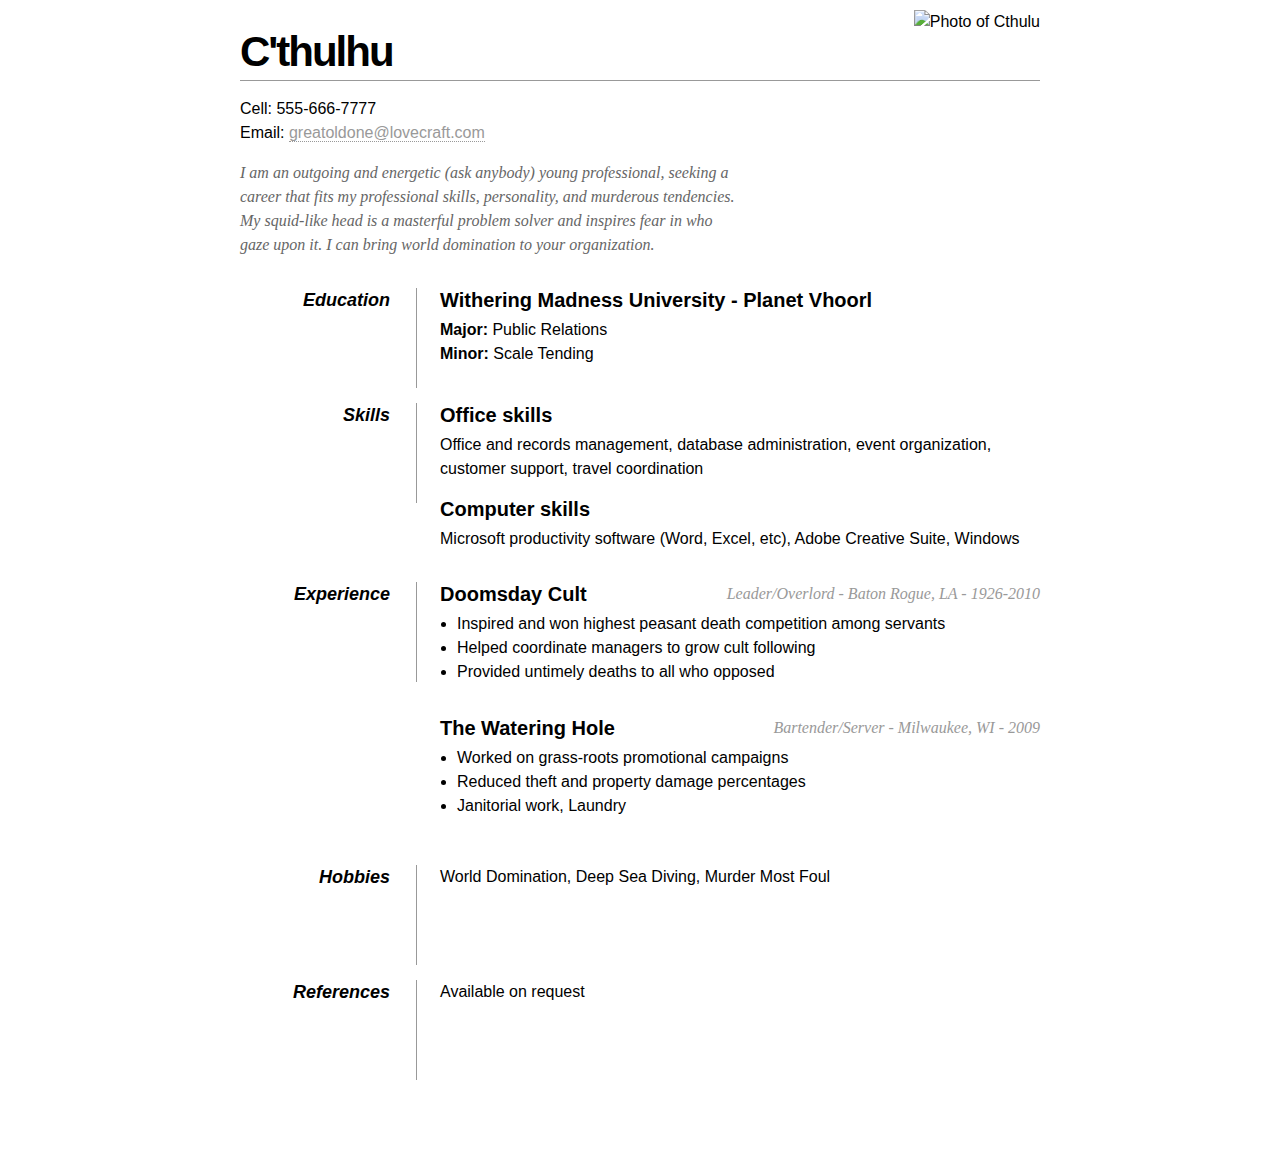
==== src/main/resources/templates/profile-templates/2/index.html @ 64397ce0 "User profile entity and show theme and summary" ====
<!DOCTYPE html>

<html xmlns:th="http://www.thymeleaf.org" xml:lang="en" lang="en">

<head>
     <meta http-equiv="Content-Type" content="text/html; charset=utf-8"/>

     <title>One Page Resume</title>

     <style type="text/css">
        * { margin: 0; padding: 0; }
        body { font: 16px Helvetica, Sans-Serif; line-height: 24px; background: url(images/noise.jpg); }
        .clear { clear: both; }
        #page-wrap { width: 800px; margin: 40px auto 60px; }
        #pic { float: right; margin: -30px 0 0 0; }
        h1 { margin: 0 0 16px 0; padding: 0 0 16px 0; font-size: 42px; font-weight: bold; letter-spacing: -2px; border-bottom: 1px solid #999; }
        h2 { font-size: 20px; margin: 0 0 6px 0; position: relative; }
        h2 span { position: absolute; bottom: 0; right: 0; font-style: italic; font-family: Georgia, Serif; font-size: 16px; color: #999; font-weight: normal; }
        p { margin: 0 0 16px 0; }
        a { color: #999; text-decoration: none; border-bottom: 1px dotted #999; }
        a:hover { border-bottom-style: solid; color: black; }
        ul { margin: 0 0 32px 17px; }
        #objective { width: 500px; float: left; }
        #objective p { font-family: Georgia, Serif; font-style: italic; color: #666; }
        dt { font-style: italic; font-weight: bold; font-size: 18px; text-align: right; padding: 0 26px 0 0; width: 150px; float: left; height: 100px; border-right: 1px solid #999;  }
        dd { width: 600px; float: right; }
        dd.clear { float: none; margin: 0; height: 15px; }
     </style>
</head>

<body>

    <div id="page-wrap">
    
        <img src="../profile-templates/2/images/cthulu.png" alt="Photo of Cthulu" id="pic" />
    
        <div id="contact-info" class="vcard">
        
            <!-- Microformats! -->
        
            <h1 class="fn">C'thulhu</h1>
        
            <p>
                Cell: <span class="tel">555-666-7777</span><br />
                Email: <a class="email" href="mailto:greatoldone@lovecraft.com">greatoldone@lovecraft.com</a>
            </p>
        </div>
                
        <div id="objective">
            <p th:text="${userProfile.summary}">
                I am an outgoing and energetic (ask anybody) young professional, seeking a 
                career that fits my professional skills, personality, and murderous tendencies. 
                My squid-like head is a masterful problem solver and inspires fear in who gaze upon it. 
                I can bring world domination to your organization. 
            </p>
        </div>
        
        <div class="clear"></div>
        
        <dl>
            <dd class="clear"></dd>
            
            <dt>Education</dt>
            <dd>
                <h2>Withering Madness University - Planet Vhoorl</h2>
                <p><strong>Major:</strong> Public Relations<br />
                   <strong>Minor:</strong> Scale Tending</p>
            </dd>
            
            <dd class="clear"></dd>
            
            <dt>Skills</dt>
            <dd>
                <h2>Office skills</h2>
                <p>Office and records management, database administration, event organization, customer support, travel coordination</p>
                
                <h2>Computer skills</h2>
                <p>Microsoft productivity software (Word, Excel, etc), Adobe Creative Suite, Windows</p>
            </dd>
            
            <dd class="clear"></dd>
            
            <dt>Experience</dt>
            <dd>
                <h2>Doomsday Cult <span>Leader/Overlord - Baton Rogue, LA - 1926-2010</span></h2>
                <ul>
                    <li>Inspired and won highest peasant death competition among servants</li>
                    <li>Helped coordinate managers to grow cult following</li>
                    <li>Provided untimely deaths to all who opposed</li>
                </ul>
                
                <h2>The Watering Hole <span>Bartender/Server - Milwaukee, WI - 2009</span></h2>
                <ul>
                    <li>Worked on grass-roots promotional campaigns</li>
                    <li>Reduced theft and property damage percentages</li>
                    <li>Janitorial work, Laundry</li>
                </ul> 
            </dd>
            
            <dd class="clear"></dd>
            
            <dt>Hobbies</dt>
            <dd>World Domination, Deep Sea Diving, Murder Most Foul</dd>
            
            <dd class="clear"></dd>
            
            <dt>References</dt>
            <dd>Available on request</dd>
            
            <dd class="clear"></dd>
        </dl>
        
        <div class="clear"></div>
    
    </div>

</body>

</html>
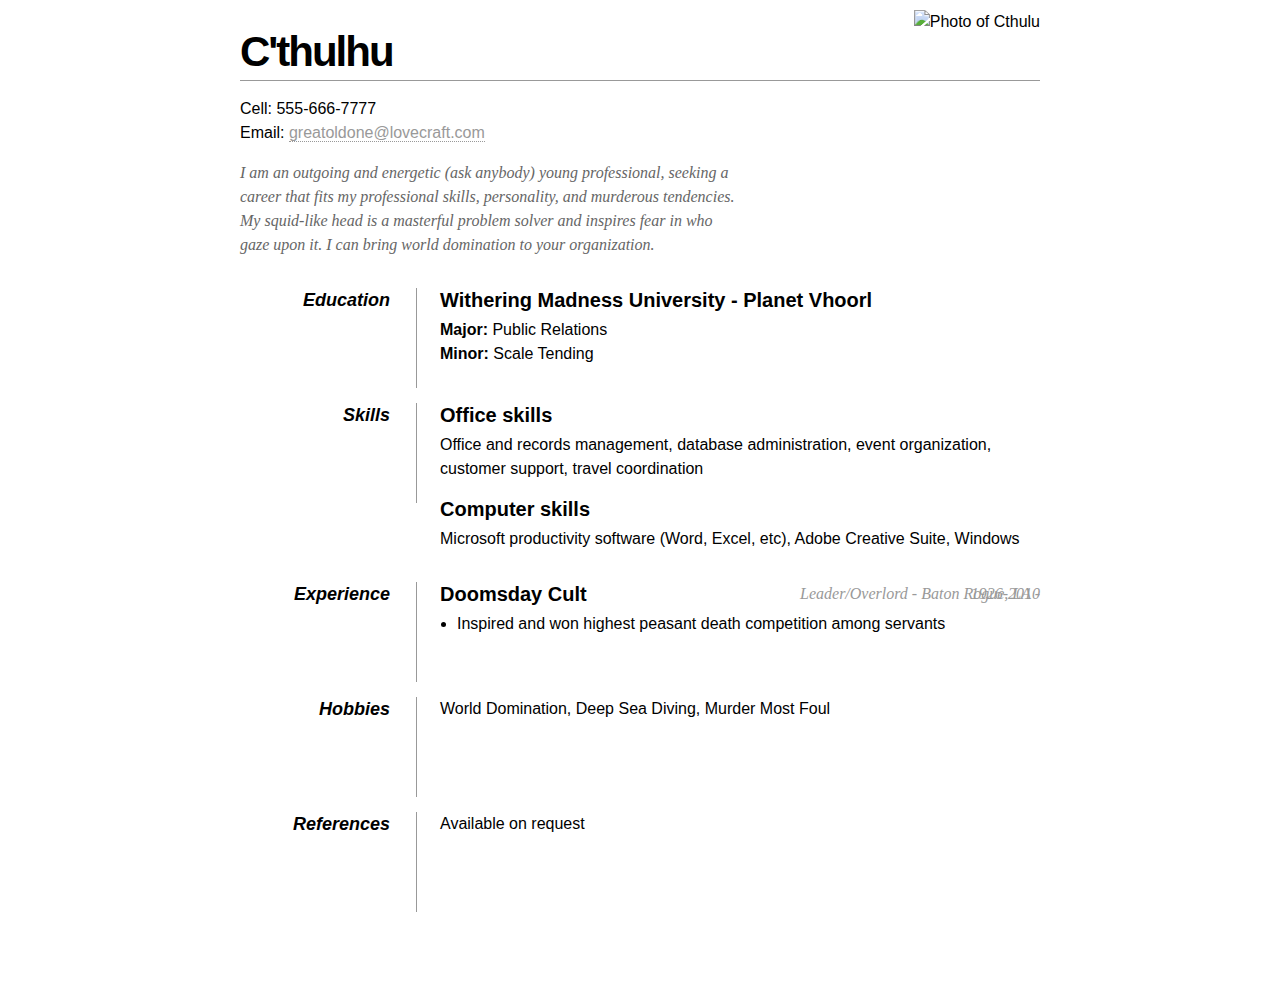
==== commit 85d7b9c7: "Experience theme update" ====
--- a/src/main/resources/templates/profile-templates/2/index.html
+++ b/src/main/resources/templates/profile-templates/2/index.html
@@ -5,7 +5,7 @@
 <head>
      <meta http-equiv="Content-Type" content="text/html; charset=utf-8"/>
 
-     <title>One Page Resume</title>
+     <title th:text="${userProfile.fullName + ' - Curriculum Vitae'}">One Page Resume</title>
 
      <style type="text/css">
         * { margin: 0; padding: 0; }
@@ -38,11 +38,11 @@
         
             <!-- Microformats! -->
         
-            <h1 class="fn">C'thulhu</h1>
+            <h1 class="fn" th:text="${userProfile.fullName}">C'thulhu</h1>
         
             <p>
-                Cell: <span class="tel">555-666-7777</span><br />
-                Email: <a class="email" href="mailto:greatoldone@lovecraft.com">greatoldone@lovecraft.com</a>
+                Cell: <span class="tel" th:text="${userProfile.phone}">555-666-7777</span><br />
+                Email: <a class="email" href="#" th:href="'mailto:'+ ${userProfile.email}" th:text="${userProfile.email}">greatoldone@lovecraft.com</a>
             </p>
         </div>
                 
@@ -81,20 +81,12 @@
             <dd class="clear"></dd>
             
             <dt>Experience</dt>
-            <dd>
-                <h2>Doomsday Cult <span>Leader/Overlord - Baton Rogue, LA - 1926-2010</span></h2>
+            <dd th:each="job : ${userProfile.jobs}">
+                <h2 th:text="${job.company}">Doomsday Cult <span th:text="${job.designation}">Leader/Overlord - Baton Rogue, LA - <span th:text="${job.startDate} + '-' + ${job.endDate}">1926-2010</span></span></h2>
                 <ul>
-                    <li>Inspired and won highest peasant death competition among servants</li>
-                    <li>Helped coordinate managers to grow cult following</li>
-                    <li>Provided untimely deaths to all who opposed</li>
+                    <li th:text="${job.responsibility}">Inspired and won highest peasant death competition among servants</li>
                 </ul>
-                
-                <h2>The Watering Hole <span>Bartender/Server - Milwaukee, WI - 2009</span></h2>
-                <ul>
-                    <li>Worked on grass-roots promotional campaigns</li>
-                    <li>Reduced theft and property damage percentages</li>
-                    <li>Janitorial work, Laundry</li>
-                </ul> 
+
             </dd>
             
             <dd class="clear"></dd>
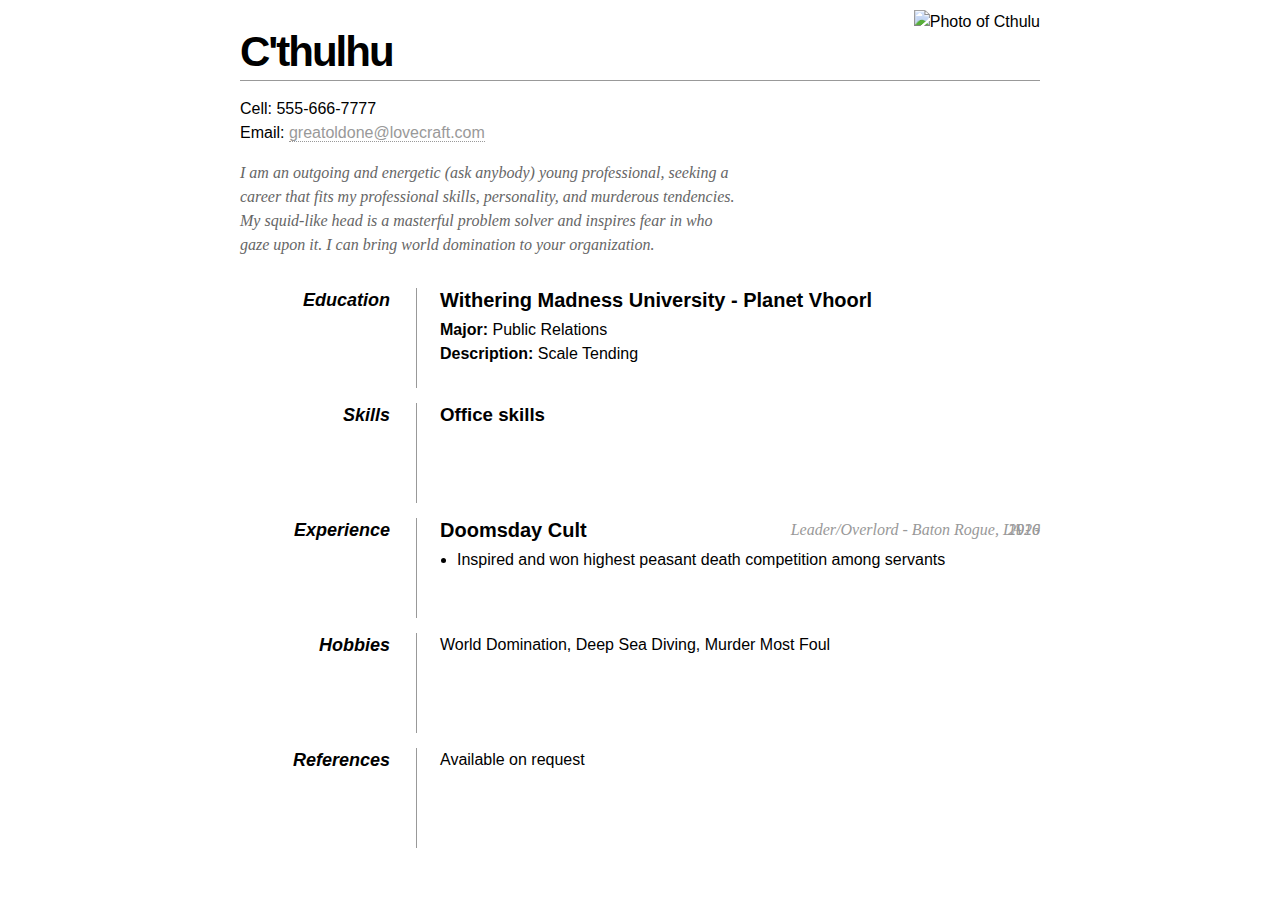
==== commit 528c583b: "Education and Skills" ====
--- a/src/main/resources/templates/profile-templates/2/index.html
+++ b/src/main/resources/templates/profile-templates/2/index.html
@@ -61,28 +61,29 @@
             <dd class="clear"></dd>
             
             <dt>Education</dt>
-            <dd>
-                <h2>Withering Madness University - Planet Vhoorl</h2>
-                <p><strong>Major:</strong> Public Relations<br />
-                   <strong>Minor:</strong> Scale Tending</p>
+            <dd th:each="education : ${userProfile.educations}">
+                <h2 th:text="${education.college}">Withering Madness University - Planet Vhoorl</h2>
+                <p><strong>Major:</strong> <span th:text="${education.qualification}">Public Relations</span><br />
+                   <strong>Description:</strong> <span th:text="${education.summary}">Scale Tending</span></p>
             </dd>
             
             <dd class="clear"></dd>
             
             <dt>Skills</dt>
-            <dd>
-                <h2>Office skills</h2>
-                <p>Office and records management, database administration, event organization, customer support, travel coordination</p>
-                
-                <h2>Computer skills</h2>
-                <p>Microsoft productivity software (Word, Excel, etc), Adobe Creative Suite, Windows</p>
+            <dd th:each="skill : ${userProfile.skills}">
+                <h3 th:text="${skill}">Office skills</h3>
             </dd>
             
             <dd class="clear"></dd>
             
             <dt>Experience</dt>
             <dd th:each="job : ${userProfile.jobs}">
-                <h2 th:text="${job.company}">Doomsday Cult <span th:text="${job.designation}">Leader/Overlord - Baton Rogue, LA - <span th:text="${job.startDate} + '-' + ${job.endDate}">1926-2010</span></span></h2>
+                <h2 th:text="${job.company}">
+                    Doomsday Cult
+                    <span th:text="${job.designation} + ' - '">Leader/Overlord - Baton Rogue, LA -
+                        <span th:text="${job.formattedStartDate}">1926</span>-
+                        <span th:text="${job.isCurrentJob} ? 'Present' : ${job.formattedEndDate}">2010</span>
+                </h2>
                 <ul>
                     <li th:text="${job.responsibility}">Inspired and won highest peasant death competition among servants</li>
                 </ul>
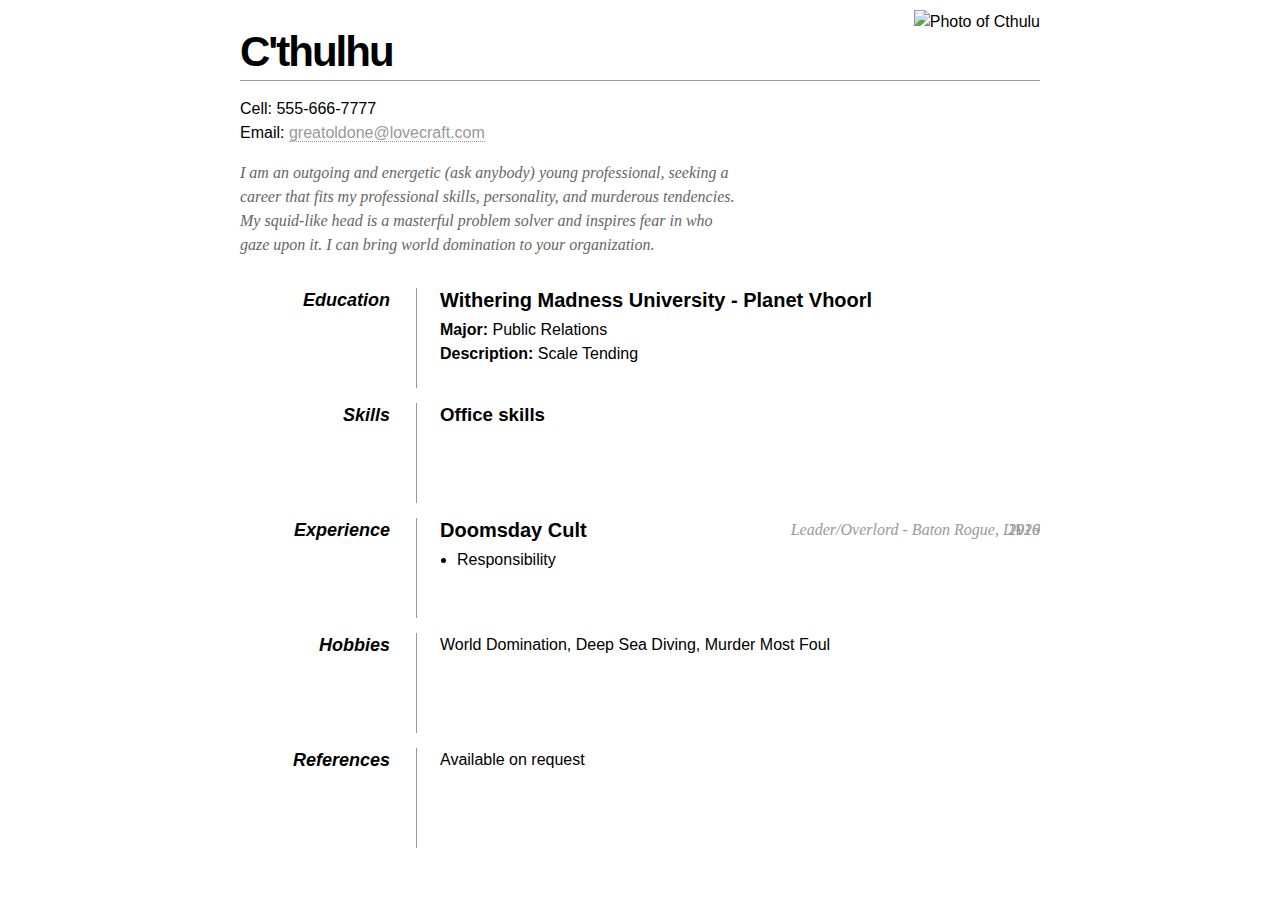
==== commit d9fd914e: "Summary and Theme selection" ====
--- a/src/main/resources/templates/profile-templates/2/index.html
+++ b/src/main/resources/templates/profile-templates/2/index.html
@@ -25,6 +25,7 @@
         dt { font-style: italic; font-weight: bold; font-size: 18px; text-align: right; padding: 0 26px 0 0; width: 150px; float: left; height: 100px; border-right: 1px solid #999;  }
         dd { width: 600px; float: right; }
         dd.clear { float: none; margin: 0; height: 15px; }
+        .talent { width: 32%; float: left }
      </style>
 </head>
 
@@ -85,7 +86,9 @@
                         <span th:text="${job.isCurrentJob} ? 'Present' : ${job.formattedEndDate}">2010</span>
                 </h2>
                 <ul>
-                    <li th:text="${job.responsibility}">Inspired and won highest peasant death competition among servants</li>
+                    <li th:each="resp : ${job.responsibilities}">
+                        <span th:text="${resp}">Responsibility</span>
+                    </li>
                 </ul>
 
             </dd>
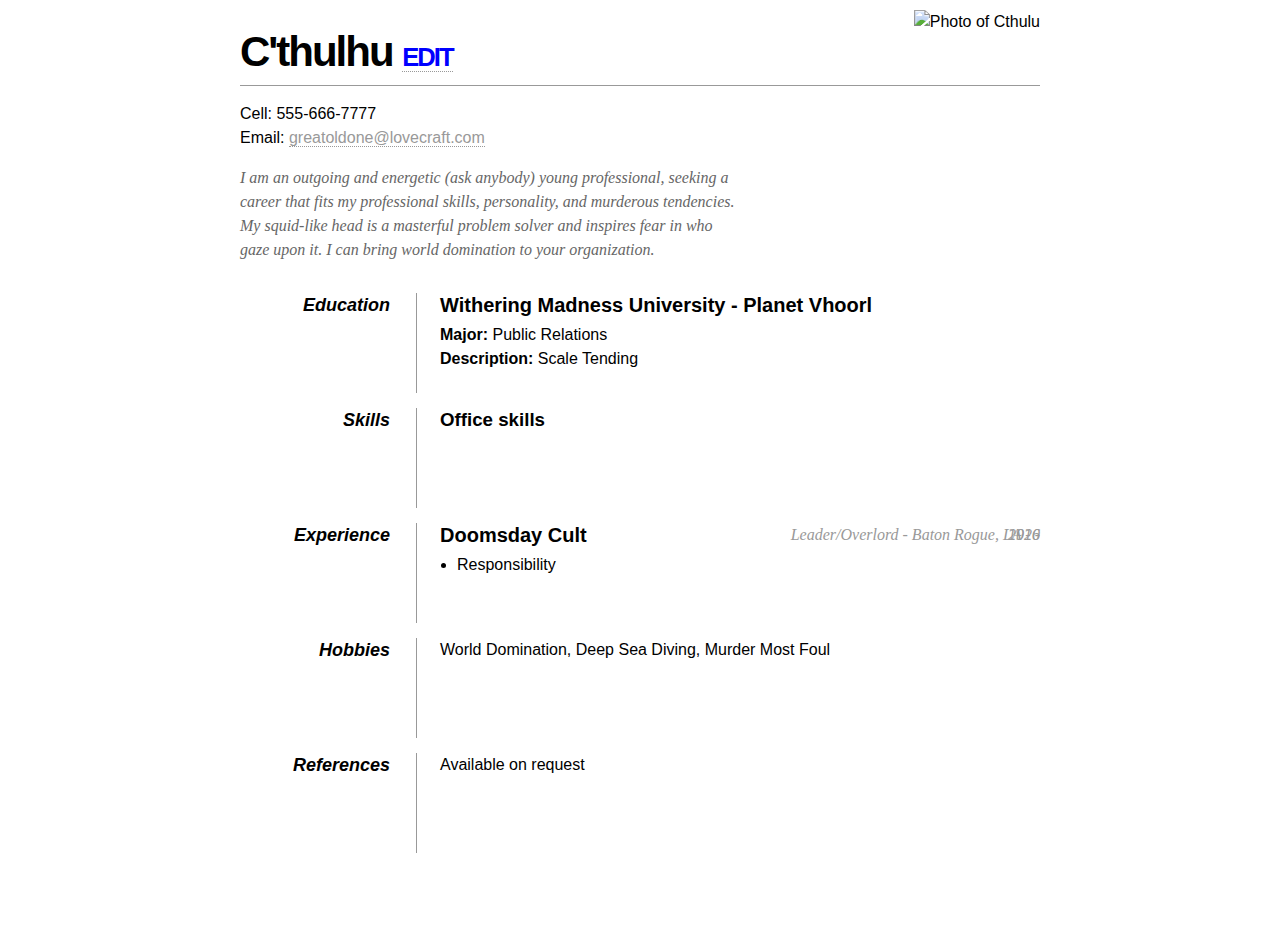
==== commit e9e90676: "Edit for current user profile functionality" ====
--- a/src/main/resources/templates/profile-templates/2/index.html
+++ b/src/main/resources/templates/profile-templates/2/index.html
@@ -4,6 +4,8 @@
 
 <head>
      <meta http-equiv="Content-Type" content="text/html; charset=utf-8"/>
+    <!-- Font Awesome icons (free version)-->
+    <script src="https://use.fontawesome.com/releases/v5.15.3/js/all.js" crossorigin="anonymous"></script>
 
      <title th:text="${userProfile.fullName + ' - Curriculum Vitae'}">One Page Resume</title>
 
@@ -39,7 +41,13 @@
         
             <!-- Microformats! -->
         
-            <h1 class="fn" th:text="${userProfile.fullName}">C'thulhu</h1>
+            <h1 class="fn">
+                <span th:text="${userProfile.fullName}">C'thulhu</span>
+                <a style="font-size:1.6rem;color:blue;text-decoration:none;text-transform:uppercase;" href="/edit" th:if="${currentUsersProfile}">
+                    <i class="far fa-edit"></i> edit
+                </a>
+            </h1>
+
         
             <p>
                 Cell: <span class="tel" th:text="${userProfile.phone}">555-666-7777</span><br />
@@ -84,6 +92,7 @@
                     <span th:text="${job.designation} + ' - '">Leader/Overlord - Baton Rogue, LA -
                         <span th:text="${job.formattedStartDate}">1926</span>-
                         <span th:text="${job.isCurrentJob} ? 'Present' : ${job.formattedEndDate}">2010</span>
+                    </span>
                 </h2>
                 <ul>
                     <li th:each="resp : ${job.responsibilities}">
